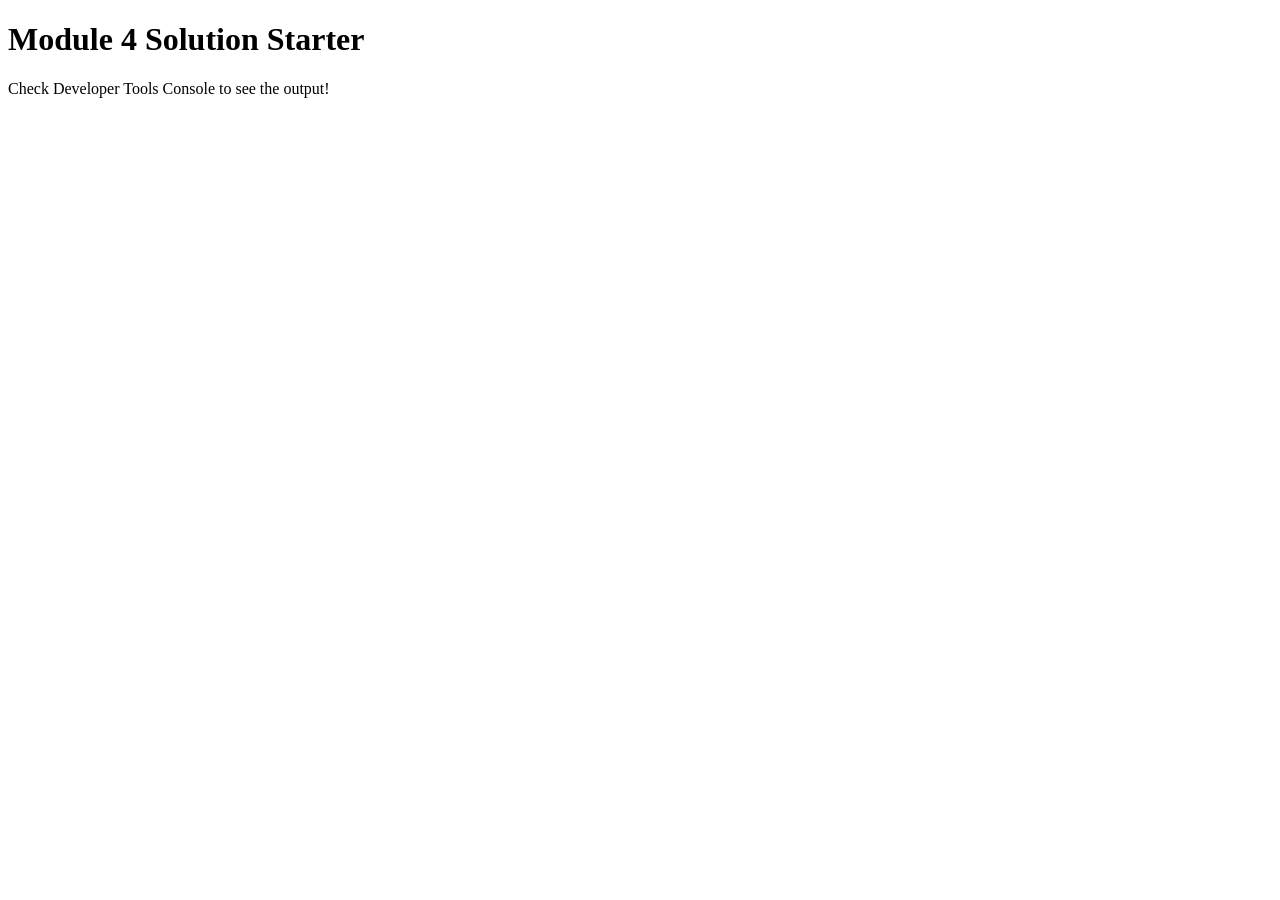
==== modul4-solution/index.html @ 912009b9 "Add index.html for Module 4 solution" ====
<!DOCTYPE html>
<html>
<head>
  <meta charset="utf-8">
  <title>Module 4 Solution</title>
  <script src="SpeakHello.js"></script>
  <script src="SpeakGoodBye.js"></script>
  <script src="script.js"></script>
</head>
<body>
  <h1>Module 4 Solution Starter</h1>
  <p>Check Developer Tools Console to see the output!</p>
</body>
</html>
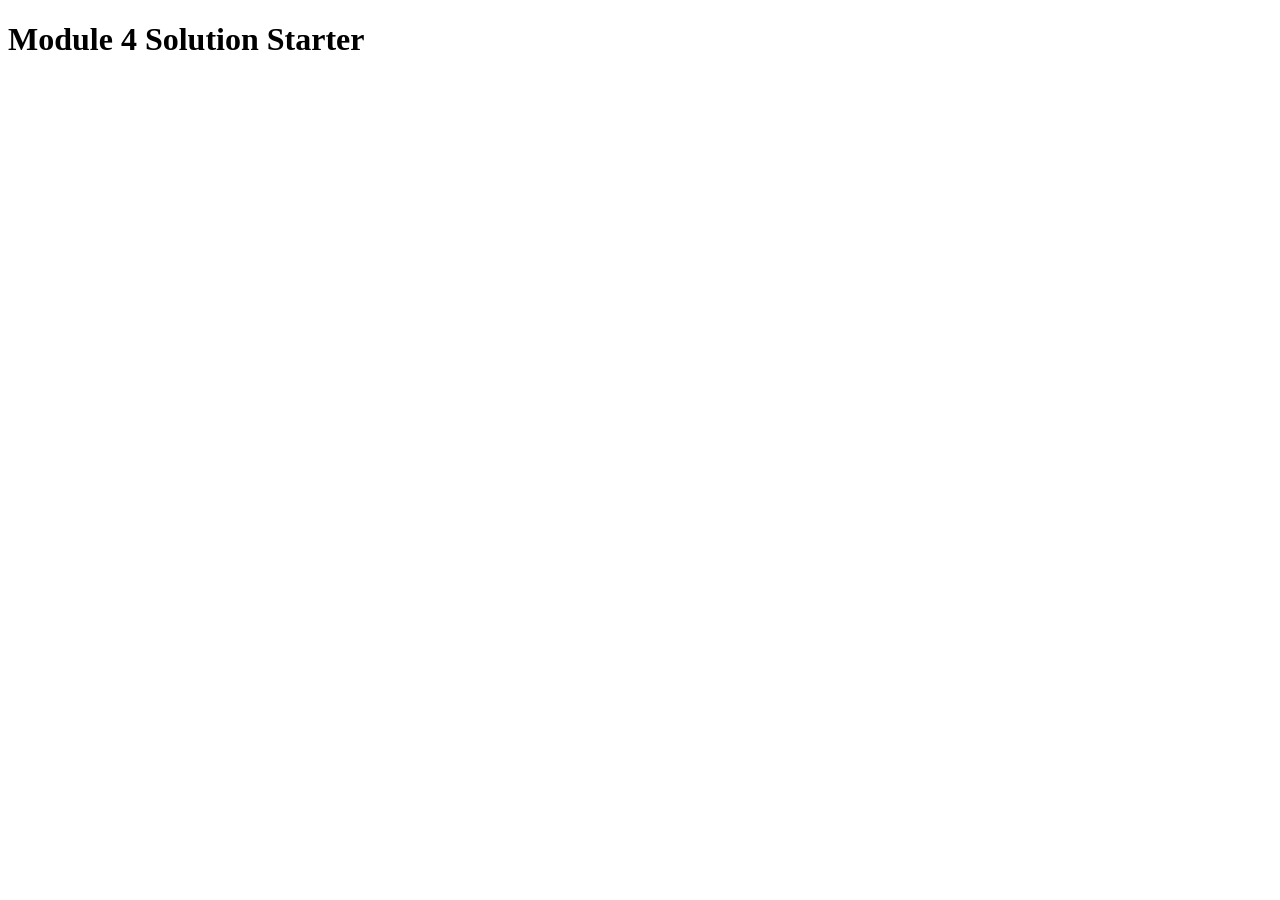
==== commit 9ff30dc3: "Update title and header for Module 4 Solution" ====
--- a/modul4-solution/index.html
+++ b/modul4-solution/index.html
@@ -2,13 +2,12 @@
 <html>
 <head>
   <meta charset="utf-8">
-  <title>Module 4 Solution</title>
+  <title>Module 4 Solution Starter</title>
   <script src="SpeakHello.js"></script>
   <script src="SpeakGoodBye.js"></script>
   <script src="script.js"></script>
 </head>
 <body>
   <h1>Module 4 Solution Starter</h1>
-  <p>Check Developer Tools Console to see the output!</p>
 </body>
 </html>
